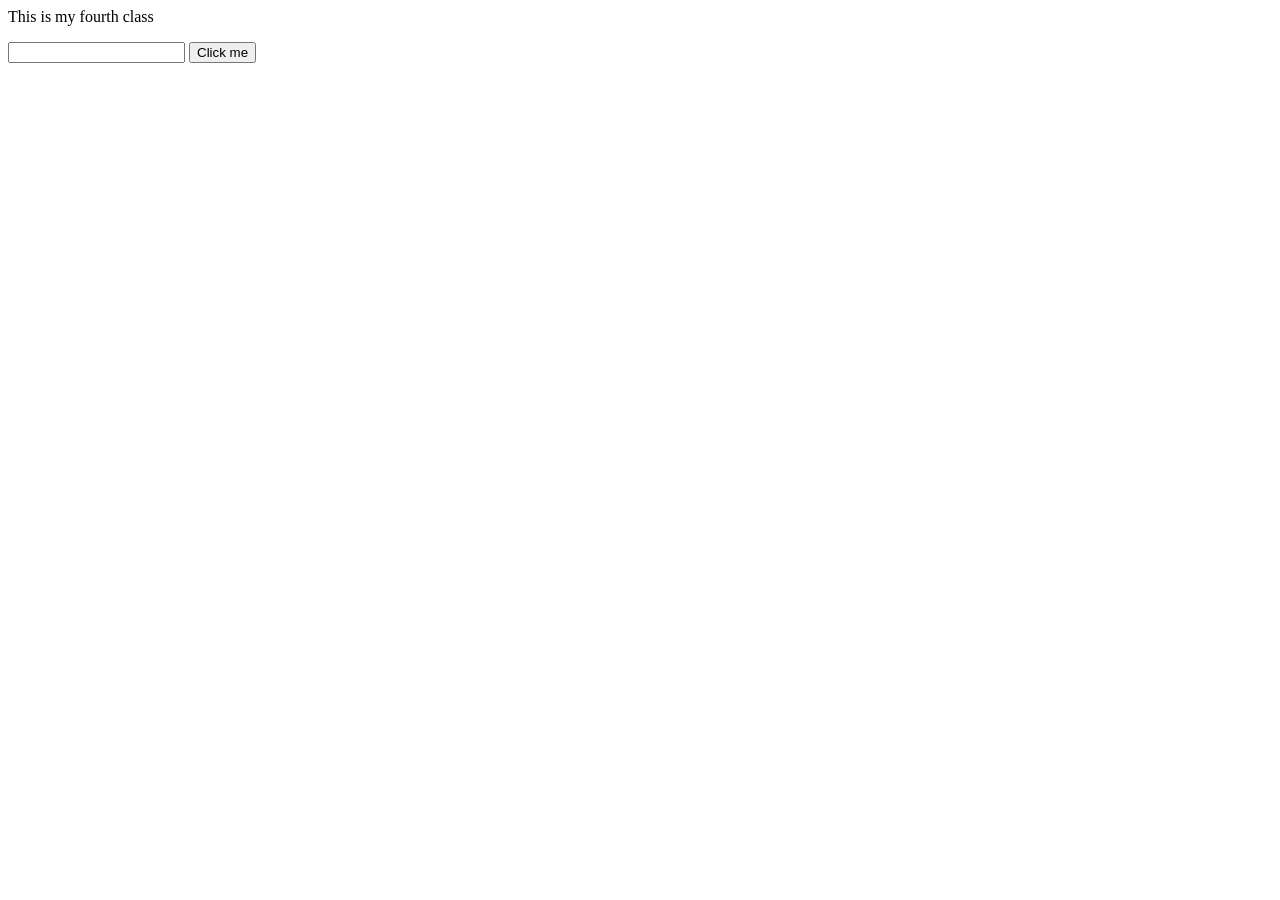
==== node1.html @ 2f7ff913 "JS" ====
<html>
    <head></head>
    <body>
        <p class="pclass" id="ptag">Paragraph tag</p>
        <input type="text" oncharge="newFunction()" id="eventListener">
        <button onclick="alert('Clicked')">Click me</button>
        
    </body>
    <script src="script.js"></script>
</html>
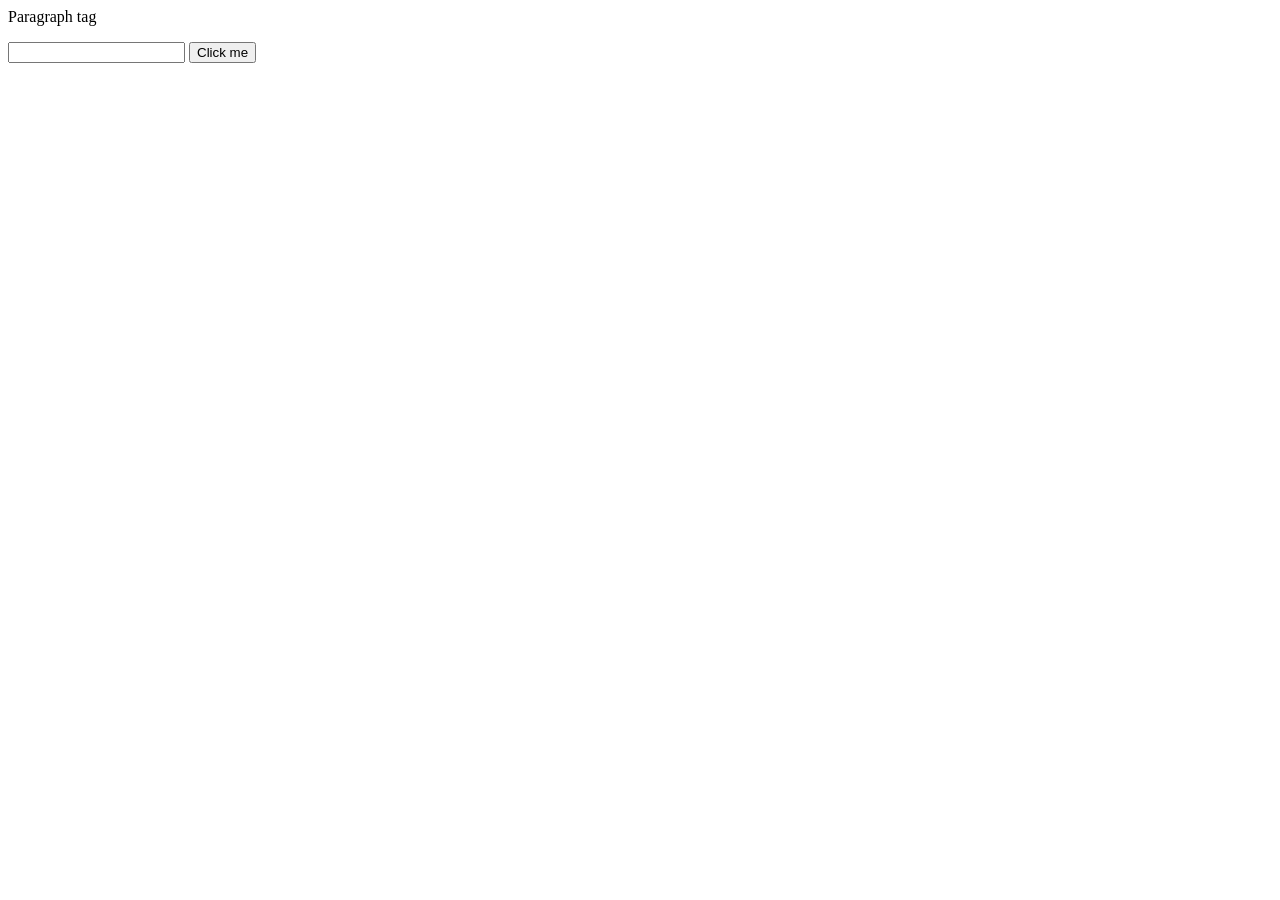
==== commit 5c104e75: "main" ====
--- a/node1.html
+++ b/node1.html
@@ -1,10 +1,12 @@
 <html>
-    <head></head>
-    <body>
-        <p class="pclass" id="ptag">Paragraph tag</p>
-        <input type="text" oncharge="newFunction()" id="eventListener">
-        <button onclick="alert('Clicked')">Click me</button>
-        
-    </body>
-    <script src="script.js"></script>
+<head></head>
+<body>
+    <p class="pclass" id="ptag">Paragraph tag</p>
+
+    <input type="text" onchange="newFunction()" id="eventListener">
+
+    <button onclick="alert('Clicked')">Click me</button>
+
+    <script src="script1.js"></script>
+</body>
 </html>
